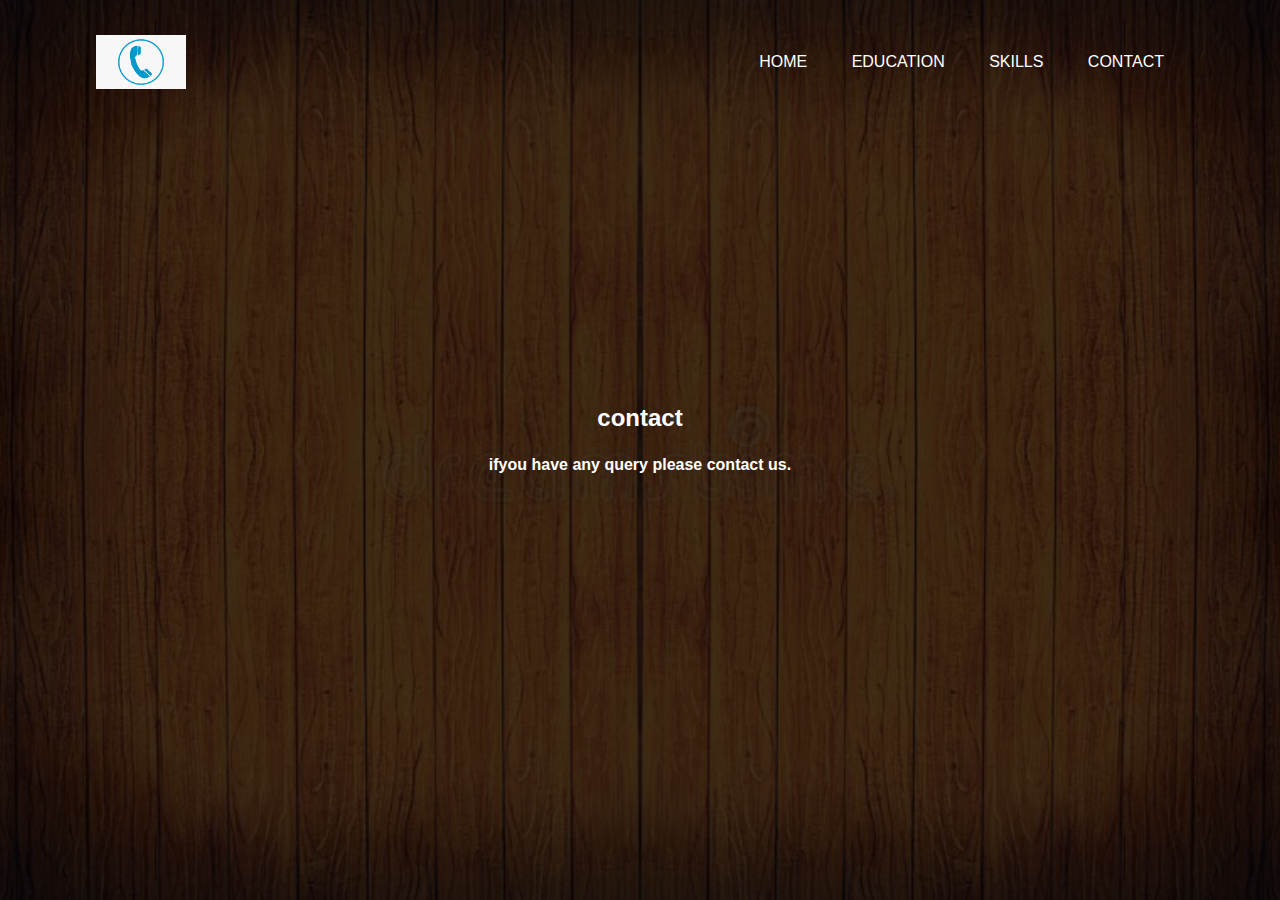
==== cont.html @ 3088e801 "sujeet" ====
<html>
	<head>
		<title>simple website</title>
		<link rel="stylesheet" type="text/css"href="conta.css" >
		
	</head>
	<body>
	
  <div class="banner">
      <div class="navbar">
      	<img src="cont.png"class="logo">
  
  
	<ul >
		
	
        <li><a href="simplepage.html">HOME</a></li>
        <li><a href="educattion.html">EDUCATION</a></li>
        <li><a href="skills.html">SKILLS</a></li>
        <li><a href="simplepage.html">CONTACT</a></li>
        </ul>
</div>

<div class="content">
	<h2>contact</h2>
	<p><b>ifyou have any query please contact us.<b></p>
		
	
	
<div>


</div>
</div>












</div>
</body>
</html>
---- conta.css ----
*
{
	margin: 0;
	padding: 0;
   font-family:sans-serif;
}
 .banner
 {
 	width:100%;
 	height:100vh;
 background-image:linear-gradient(rgba(0,0,0,0.75),rgba(0,0,0,0.75)),url(wood.jpg);
 	background-size:cover;
 	background-position:center;
 }


.navbar
{
	padding:35px 0;
	width:85%;
	margin:auto;
    display: flex;
   align-items:center;
   justify-content:space-between;
}
.logo
{
	width:90px;
	cursor:pointer;

}
.navbar ul li
{
list-style: none;
display:inline-block;
margin: 0 20px;
position:relative;
}

.navbar ul li a
{
	text-decoration: none;
	color: #fff;
	text-transform: uppercase;
}
.navbar ul li::after
{
	content: '';
background: #009688;
position:absolute;
height:3px;
width:0;
left:0; 
bottom:-10px;
transition: 0.5s;


}
.navbar ul li:hover::after
{
	width:100%;
}
.content
{
	width:100%;
	position:absolute;
	top:50%;
	transform:translateY(-50%);
	text-align:center;
	color:#fff;
	cursor: pointer;
	
}
.content h1
{
	font-size:70px;
	margin-top: 80px;
}
.content p
{
	margin:20px auto;
	font-weight: 100px;
	line-height: 25px;
}
button
{
width:200px;
padding:15px 0;
text-align: center;
margin:20px 10px;
border-radius:25px;
font-weight:bold; 
border:2px solid #009688;
background:transparent;
color:#fff;
cursor:pointer;
position: relative;
overflow:hidden;
}
span
{
	background: #009688;
	height:100%; 
	width:0;
	border-radius:25px;
    position:absolute;
    left: 0;
    bottom:0;
    z-index:-1;
    transition: 0.5s;

}
button:hover span
{
	width: 100%;

}
button:hover
{
	border:none;
}
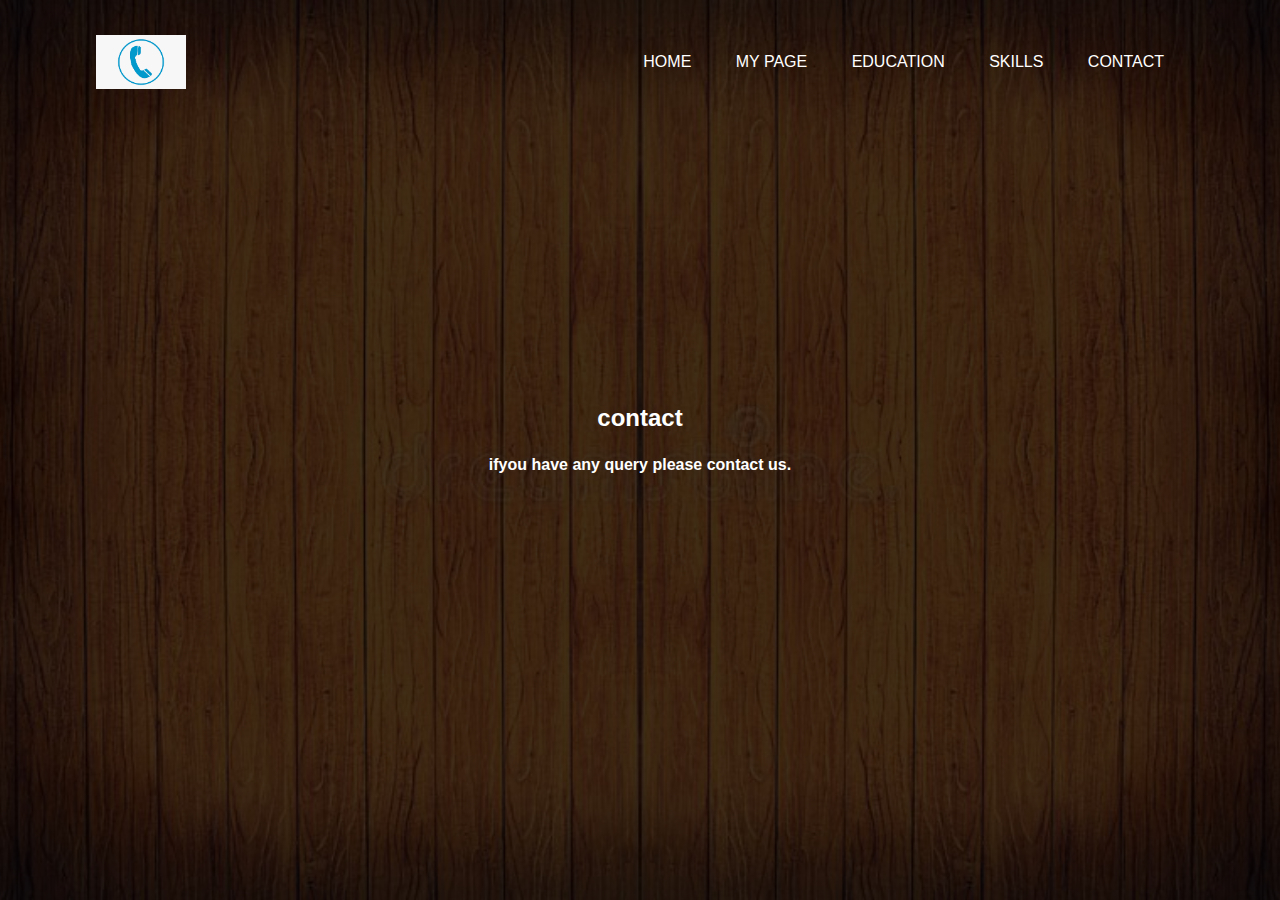
==== commit 3fd8b1b6: "Update cont.html" ====
--- a/cont.html
+++ b/cont.html
@@ -14,10 +14,11 @@
 	<ul >
 		
 	
-        <li><a href="simplepage.html">HOME</a></li>
+        <li><a href="index.html">HOME</a></li>
+	<li><a href="sts.html">MY PAGE</a></li>	
         <li><a href="educattion.html">EDUCATION</a></li>
         <li><a href="skills.html">SKILLS</a></li>
-        <li><a href="simplepage.html">CONTACT</a></li>
+        <li><a href="index.html">CONTACT</a></li>
         </ul>
 </div>
 
@@ -48,4 +49,4 @@
 </body>
 </html>
 
-			+			
